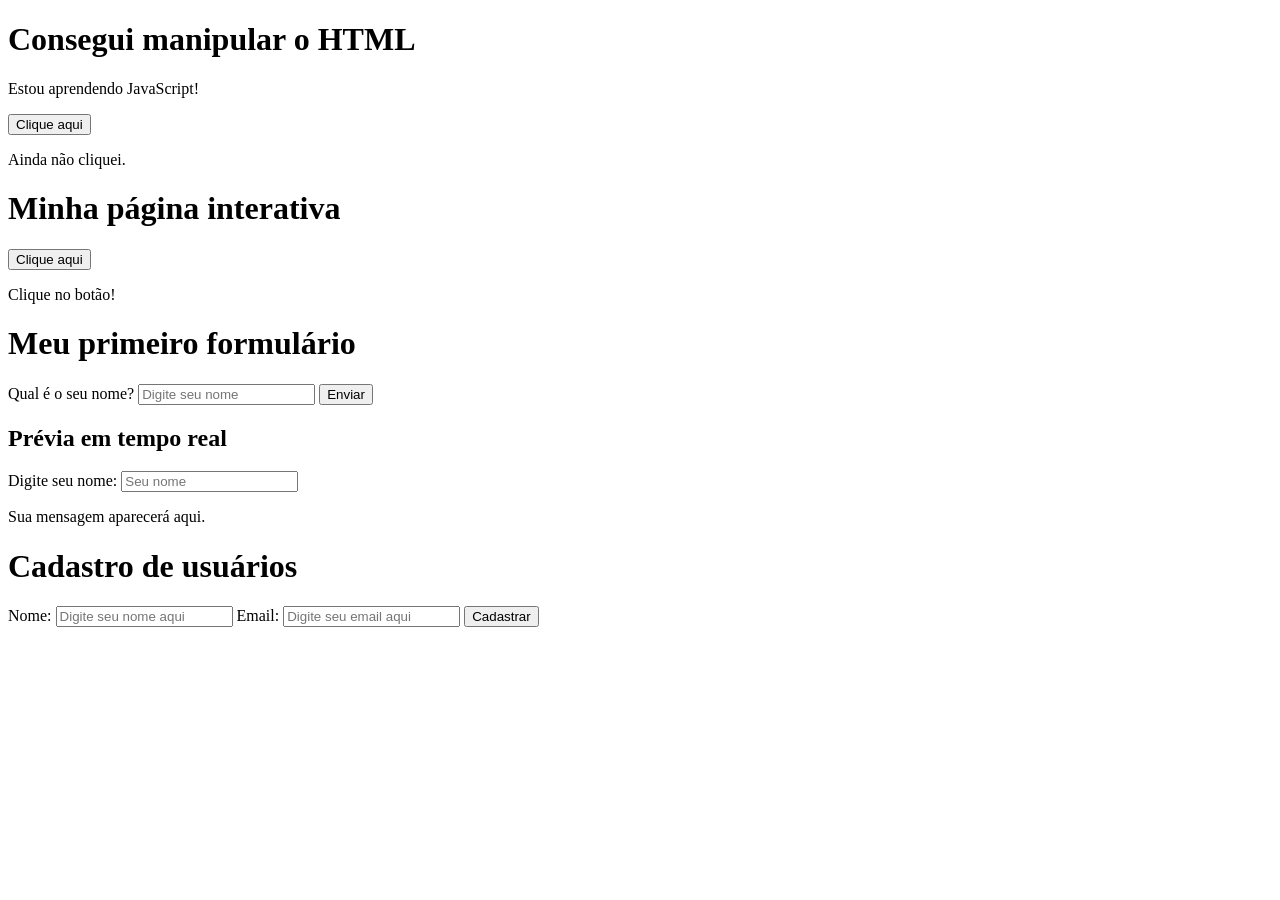
==== dia-02-javascript/index.html @ bf5897bf "Organiza projeto JavaScript em pasta própria" ====
<!DOCTYPE html>
<html lang="pt-BR">
<head>
    <meta charset="UTF-8">
    <meta name="viewport" content="width=device-width, initial-scale=1.0">
    <title> Meu primeiro projeto</title>
</head>
<body>
    <h1 id="titulo">Minha jornada em tecnologia</h1>
    <p>Estou aprendendo JavaScript!</p>
    <button id="meuBotao">Clique aqui</button>
    <p id="mensagem">Ainda não cliquei.</p>


    <h1>Minha página interativa</h1>
    <button id="botaoAlternar">Clique aqui</button>
    <p id="mensagemAlternar">Clique no botão!</p>

    <h1>Meu primeiro formulário</h1>
    <label for="numeUsuario">Qual é o seu nome?</label>
    <input type="text" id="nomeUsuario" placeholder="Digite seu nome">
    <button id="botaoEnviar">Enviar</button>
    <p id="resposta"></p>
    



    <!--Dia 14-->
    <h2>Prévia em tempo real</h2>

    <label for="nomeAoVivo">Digite seu nome:</label>
    <input type="text" id="nomeAoVivo" placeholder="Seu nome">

    <p id="preVisualizacao">Sua mensagem aparecerá aqui.</p>

    <!--Dia 15-->

    <h1>Cadastro de usuários</h1>
    <label for="nomeCadastro">Nome:</label>
    <input type="text" id="nomeCadastro" placeholder="Digite seu nome aqui">
    <label for="emailCadastri">Email:</label>
    <input type="email" id="emailCadastro" placeholder="Digite seu email aqui">
    <button id="enviarCadastro">Cadastrar</button>

    <p id="resultadoCadastro"></p>

    

<script src="script.js"></script>
</body>
</html>
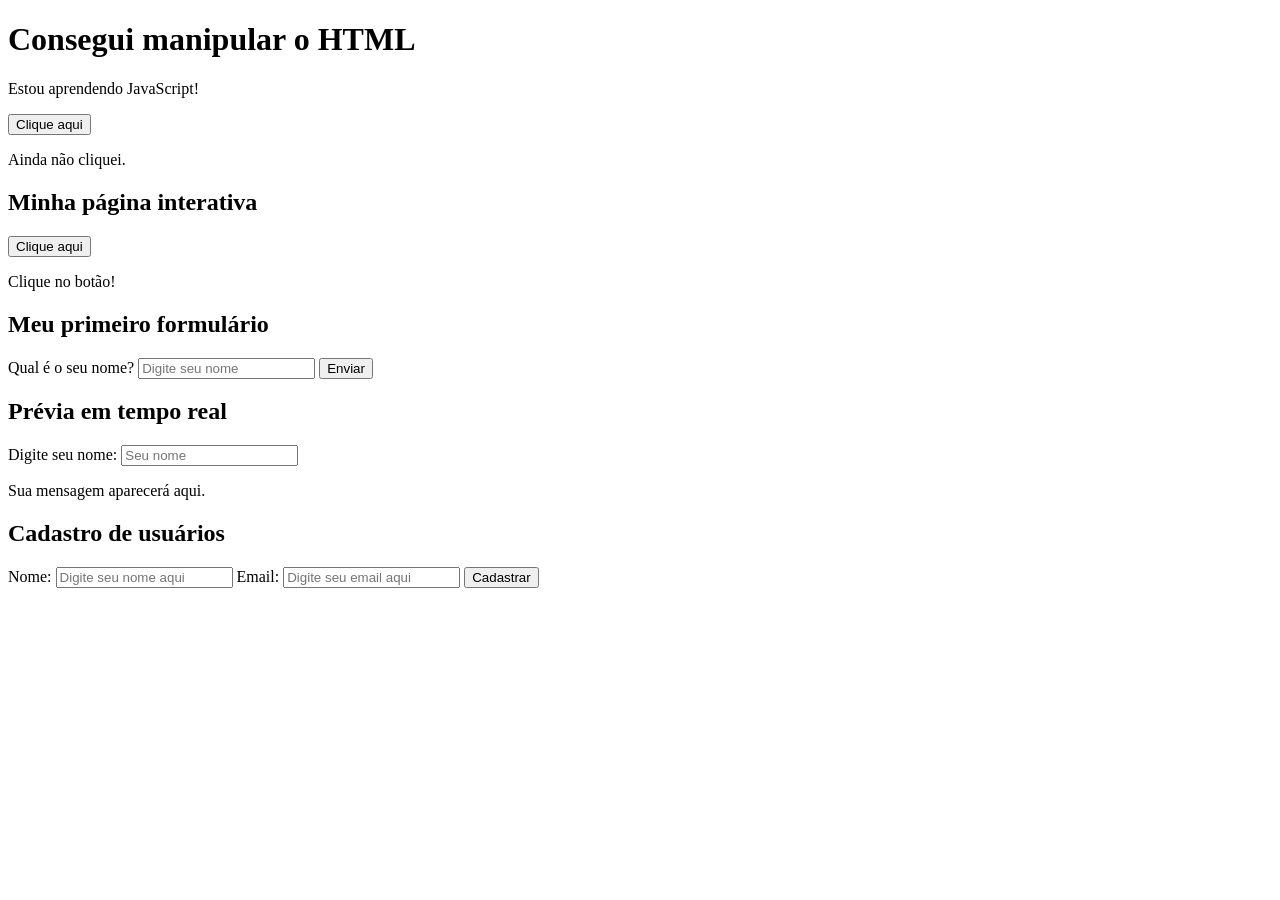
==== commit 4e2e7a48: "Change headings from h1 to h2 in index.html" ====
--- a/dia-02-javascript/index.html
+++ b/dia-02-javascript/index.html
@@ -12,11 +12,11 @@
     <p id="mensagem">Ainda não cliquei.</p>
 
 
-    <h1>Minha página interativa</h1>
+    <h2>Minha página interativa</h2>
     <button id="botaoAlternar">Clique aqui</button>
     <p id="mensagemAlternar">Clique no botão!</p>
 
-    <h1>Meu primeiro formulário</h1>
+    <h2>Meu primeiro formulário</h2>
     <label for="numeUsuario">Qual é o seu nome?</label>
     <input type="text" id="nomeUsuario" placeholder="Digite seu nome">
     <button id="botaoEnviar">Enviar</button>
@@ -35,10 +35,10 @@
 
     <!--Dia 15-->
 
-    <h1>Cadastro de usuários</h1>
+    <h2>Cadastro de usuários</h2>
     <label for="nomeCadastro">Nome:</label>
     <input type="text" id="nomeCadastro" placeholder="Digite seu nome aqui">
-    <label for="emailCadastri">Email:</label>
+    <label for="emailCadastro">Email:</label>
     <input type="email" id="emailCadastro" placeholder="Digite seu email aqui">
     <button id="enviarCadastro">Cadastrar</button>
 
@@ -48,4 +48,4 @@
 
 <script src="script.js"></script>
 </body>
-</html>+</html>
